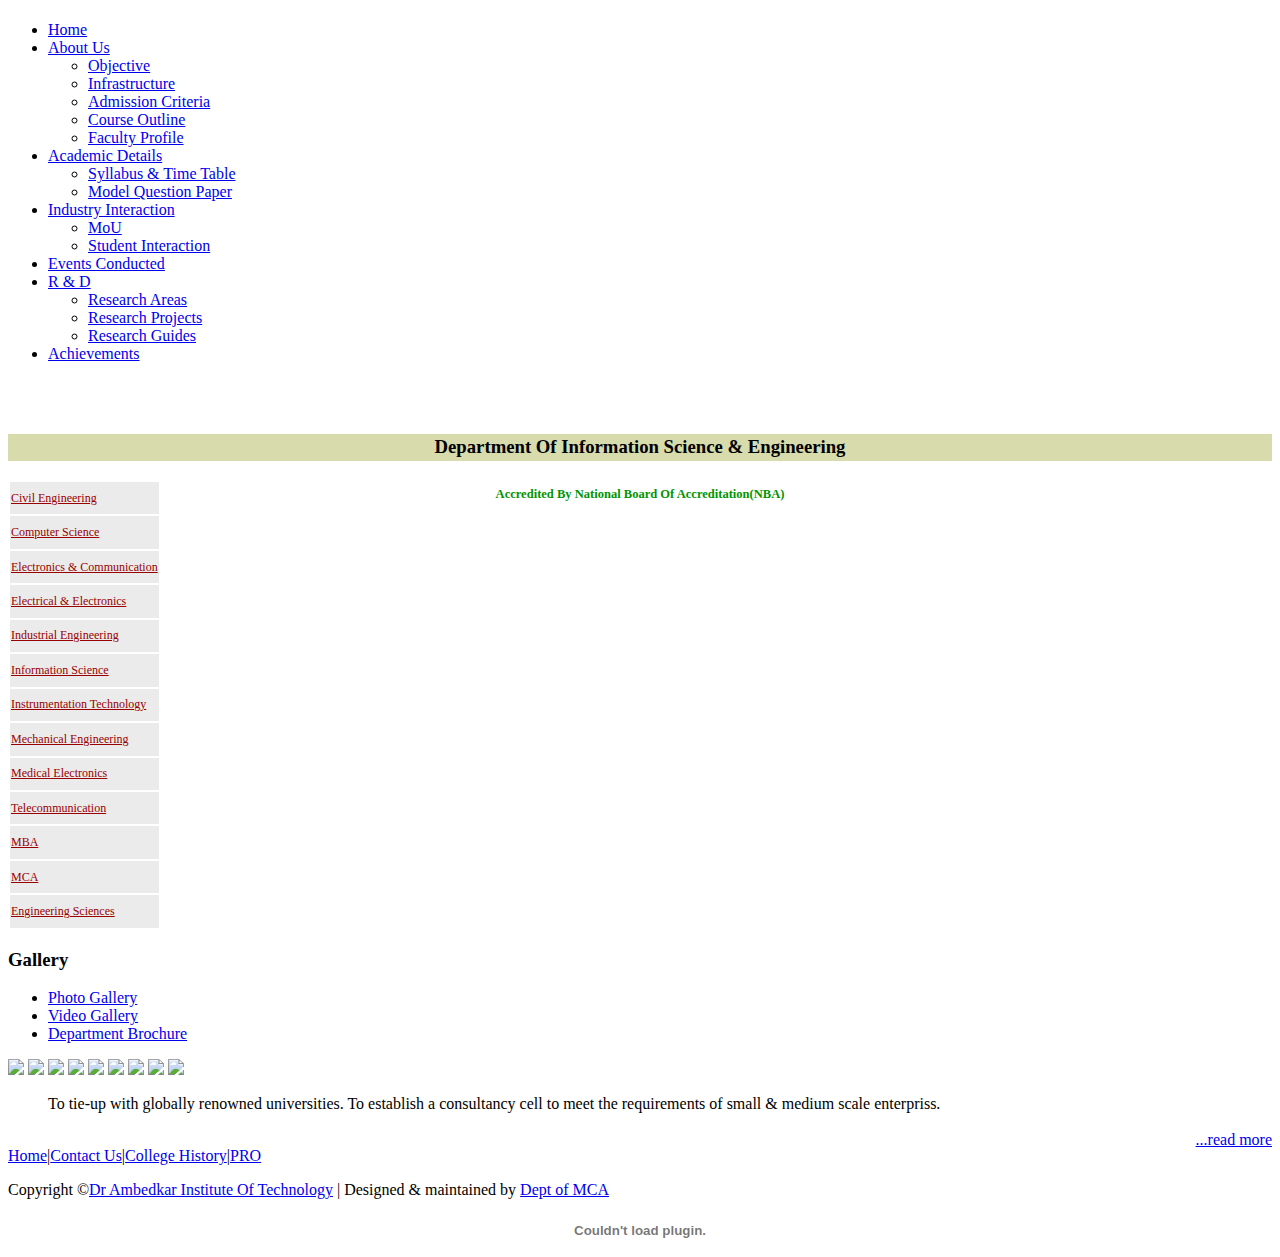
==== index.html @ 45b02b77 "Create index.html" ====
<!DOCTYPE HTML>
<html>
<head>
  <link rel="shortcut icon" href="../images/logocut.jpg" />
  <title>Information Science & Engineering</title>
  <meta name="description" content="website description" />
  <meta name="keywords" content="website keywords, website keywords" />
  <meta http-equiv="content-type" content="text/html; charset=UTF-8" />
  <link rel="stylesheet" type="text/css" href="../CSS/Tech Dept/style.css" />
  <!-- modernizr enables HTML5 elements and feature detects -->
 <script type="text/javascript" src="../js/Tech dept/modernizr-1.5.min.js"></script>
  <link href="../CSS/js-image-slider.css" rel="stylesheet" type="text/css" />
    <script src="../js/js-image-slider.js" type="text/javascript"></script>

</head>
<body>
  <div id="main">
   <!DOCTYPE html PUBLIC "-//W3C//DTD XHTML 1.0 Transitional//EN" "http://www.w3.org/TR/xhtml1/DTD/xhtml1-transitional.dtd">
<html xmlns="http://www.w3.org/1999/xhtml">
<head>
<meta http-equiv="Content-Type" content="text/html; charset=iso-8859-1" />
<title>DrAit/INFORMATION SCIENCE & ENGINEERING</title>
</head>
<body>
    <header>
      <header>
      <div id="logo">
        <div id="logo_text">
          <!-- class="logo_colour", allows you to change the colour of the text -->
           <center><h1><a href="#"><span class="logo_colour"></span></a></h1></center>
		</div>
		 	      </div>
	    <nav>
	    <div id="menu_container">
          <ul class="sf-menu" id="nav">
           <li><a href="../index.php">Home</a></li>
           <li><a href="#">About Us</a>
			<ul>
                    <li><a href="Objective.php">Objective</a></li>
					<!--li><a href="VisionMission.php">Vision & Mission</a></li-->
                    <li><a href="Infrastructure.php">Infrastructure</a></li>
                    <li><a href="AdmissionCriteria.php">Admission Criteria</a></li>
					<!--li><a href="CourseOutline.php">Course Outline</a></li-->
					
					<li><a href="javascript: w=window.open('COURSE OUTLINE of ISE.pdf');">Course Outline</a></li>
					<li><a href="FacultyProfile.php">Faculty Profile</a></li>
                  </ul>
			</li>
			<li><a href="#">Academic Details</a>
			<ul>
                    <li><a href="SyllabusTimeTable.php">Syllabus & Time Table</a></li>
                    <li><a href="ModelQuestionPaper.php">Model Question Paper</a></li>
                    
                  </ul>
			</li>
			<li><a href="#">Industry Interaction</a>
			<ul>
                    <li><a href="MOU.php">MoU</a></li>
                    <li><a href="StudentInteraction.php">Student Interaction</a></li>
					
            </ul></li>
			
			        <li><a href="EventsConducted.php">Events Conducted</a></li>
                    <!--li><a href="Placement.php">Placements</a></li-->
					
            <li><a href="#">R & D</a>
			 <ul>
                    <li><a href="ResearchAreas.php">Research Areas</a></li>
                    <li><a href="ResearchProjects.php">Research Projects</a></li>
                    <li><a href="ResearchGuides.php">Research Guides</a></li>
                  </ul>
			</li>
			
			 <li><a href="Ranks.php">Achievements</a></li>
            </ul>
        </div>
      </nav><br/>
	  <div id="myspace">
	  
	<marquee direction="left" align="texttop"  scrolldelay="40" scrollamount="2" loop="-1">
	 </font></marquee> </marquee><br />
	</div>
    </header> 
	  
    </header>
</body>
</html>
<!DOCTYPE html PUBLIC "-//W3C//DTD XHTML 1.0 Transitional//EN" "http://www.w3.org/TR/xhtml1/DTD/xhtml1-transitional.dtd">
<html xmlns="http://www.w3.org/1999/xhtml">
<head>
<script type="text/javascript"> 
function disableselect(e){  
return false  
}  

function reEnable(){  
return true  
}  

//if IE4+  
document.onselectstart=new Function ("return false")  
document.oncontextmenu=new Function ("return false")  
//if NS6  
if (window.sidebar){  
document.onmousedown=disableselect  
document.onclick=reEnable  
}
</script>

<meta http-equiv="Content-Type" content="text/html; charset=iso-8859-1" />
<title>Untitled Document</title>
</head>

<body>
</body>
</html>    <div id="site_content">
      <!DOCTYPE html PUBLIC "-//W3C//DTD XHTML 1.0 Transitional//EN" "http://www.w3.org/TR/xhtml1/DTD/xhtml1-transitional.dtd">
<html xmlns="http://www.w3.org/1999/xhtml">
<head>
<meta http-equiv="Content-Type" content="text/html; charset=iso-8859-1" />
<title>Untitled Document</title>
</head>

<body>
<h3 style="background-color:#D8DBAC;height:25px; padding-top:2px; "><center >Department Of Information Science & Engineering<h6 style="color:#009500;">Accredited By National Board Of Accreditation(NBA)</h6></center></h3>
<html>

<body>
<div class="quicklinks">
<table style="color:#000000; height:450px;">
<!--tr><th  align="center;" style="font-size:18px; background-color:#D8DBAC; color:#000000;"><center>Quick Links</center></th></tr-->

<tr><td style="font-size:12px; background-color:#EBEBEB; color:#FF0000; "><a href="../CIVIL/civilhome.php" style="color:#990000;">Civil  Engineering</a></td></tr>

<tr><td style="font-size:12px; background-color:#EBEBEB; color:#000000;"><a href="../CSE/csehome.php" style="color:#990000;">Computer Science</a></td></tr>

<tr><td style="font-size:12px; background-color:#EBEBEB; color:#000000;"  ><a href="../ECE/ecehome.php" style="color:#990000;">Electronics & Communication </a></td></tr>

<tr><td style="font-size:12px; background-color:#EBEBEB; color:#000000;" ><a href="../ELE/elehome.php" style="color:#990000;">Electrical & Electronics </a></td></tr>

<tr><td style="font-size:12px; background-color:#EBEBEB; color:#000000;" ><a href="../IEM/iemhome.php" style="color:#990000;">Industrial Engineering</a></td></tr>

<tr><td style="font-size:12px; background-color:#EBEBEB; color:#000000;" ><a href="../ISE/isehome.php" style="color:#990000;">Information Science </a></td></tr>

<tr><td style="font-size:12px; background-color:#EBEBEB; color:#000000;" ><a href="../Instrumentation_Technology/ithome.php" style="color:#990000;">Instrumentation Technology</a></td></tr>

<tr><td style="font-size:12px; background-color:#EBEBEB; color:#000000;" ><a href="../Mech/mechhome.php" style="color:#990000;">Mechanical Engineering</a></td></tr>

<tr><td style="font-size:12px; background-color:#EBEBEB; color:#000000;" ><a href="../Medical_Electronics/medhome.php" style="color:#990000;">Medical Electronics</a></td></tr>

<tr><td style="font-size:12px; background-color:#EBEBEB; color:#000000;" ><a href="../TCE/tcehome.php" style="color:#990000;">Telecommunication</a></td></tr>

<!--tr><td style="font-size:12px; background-color:#EBEBEB; color:#000000;" ><a href="../library/library.php" style="color:#990000;">Library </a></td></tr-->

<tr><td style="font-size:12px; background-color:#EBEBEB; color:#000000;" ><a href="../MBA/mbahome.php" style="color:#990000;">MBA </a></td></tr>

<tr><td style="font-size:12px; background-color:#EBEBEB; color:#000000;" ><a href="../MCA/mcahome.php" style="color:#990000;">MCA </a></td></tr>

<tr><td style="font-size:12px; background-color:#EBEBEB; color:#000000;"  ><a href="../OtherDepts.php" style="color:#990000;">Engineering Sciences </a></td></tr>


</table>
</div>
</body>
</html>
<div id="sidebar_container">
        
        <!--div class="sidebar">
          <h3>Upcoming Events</h3>
          Stay tuned for upcoming events or look into other events at <a href='../index.php'>home page </a>        </div-->
        <div class="sidebar">
          <h3>Gallery</h3>
          <ul>
            <li><a href="PhotoGallery.php">Photo Gallery</a></li>
                <li><a href="ISEvideo.php">Video Gallery</a></li>
			<li><a href="javascript: w=window.open('../ISE/Dr.AIT-ISE-Canada-Final 23.10.2013.pdf');">Department Brochure</a></li>
            </ul>
			</div>
</body>
</html>      </div>

      <div class="content">
        <div id="sliderFrame">
		      
        <div id="slider">
		<!--please Upload 800x400 size images. else Images will be repeated or clipped. All images Must be of same size ie. resolution. #slider in style.ises file.-->
                   <img src="images/ise (3).JPG" />
                   <img src="images/ise (4).JPG"  />
		   <img src="images/ise (5).JPG" />
		   <img src="images/ise (1).JPG" />
		   <img src="images/ise (2).JPG" />
		   <img src="images/ise (6).JPG" />
		   <img src="images/ise (7).JPG" />
		   <img src="images/ise (8).JPG" />
		   <img src="images/ise (9).JPG" />
        </div>
       </div>
	   <p align="justify"><ol style="text-align:justify;" class="contentbox">To tie-up with globally renowned universities. To establish a consultancy cell to meet the requirements of small & medium scale enterpriss.<br/><br/><a href="Objective.php" style="float:right;">...read more</a></ol></p>
    </div>
	<script type="text/javascript">
        //The following script is for the group 2 navigation buttons.
        function switchAutoAdvance() {
            imageSlider.switchAuto();
            switchPlayPauseClass();
        }
        function switchPlayPauseClass() {
            var auto = document.getElementById('auto');
            var isAutoPlay = imageSlider.getAuto();
            auto.className = isAutoPlay ? "group2-Pause" : "group2-Play";
            auto.title = isAutoPlay ? "Pause" : "Play";
        }
        switchPlayPauseClass();
    </script>
      </div>
    </div>
    <!DOCTYPE html PUBLIC "-//W3C//DTD XHTML 1.0 Transitional//EN" "http://www.w3.org/TR/xhtml1/DTD/xhtml1-transitional.dtd">
<html xmlns="http://www.w3.org/1999/xhtml">
<head>
<meta http-equiv="Content-Type" content="text/html; charset=iso-8859-1" />
<title>Untitled Document</title>
</head>

<body>

<!--div id="scroll">
      <a title="Scroll to the top" class="top" href="#"><img src="../images/top.png" alt="top" title="to top" />To Top</a>
    </div>
 </div-->
 
    <div id="footer">
     <p class="link"><a href="../ISE/isehome.php">Home</a>|<a href="../ContactUs.php">Contact Us</a>|<a href="../Introduction.php">College History</a>|<a href="../PRO.php">PRO</a><!--a href="javascript: w=window.open('../Mandatory disclosure/newsletterNov9.pdf');">News Letter</a--></p>
  <p class="copyright">Copyright &copy;<a href="#">Dr Ambedkar Institute Of Technology</a> | Designed & maintained by <a href="#" target="_parent">Dept of MCA</a></p>
  </div>
 
  <!-- javascript at the bottom for fast page loading -->
   <script type="text/javascript" src="../js/Tech dept/jquery.js"></script>
  <script type="text/javascript" src="../js/Tech dept/jquery.easing-sooper.js"></script>
  <script type="text/javascript" src="../js/Tech dept/jquery.sooperfish.js"></script>
  <script type="text/javascript">

    $(document).ready(function() {
      $('ul.sf-menu').sooperfish();
      $('.top').click(function() {$('html, body').animate({scrollTop:0}, 'fast'); return false;});
    });
  </script><center>
<object classid='clsid:D27CDB6E-AE6D-11cf-96B8-444553540000' codebase='http://download.macromedia.com/pub/shockwave/cabs/flash/swflash.cab#version=4,0,2,0' width='159' height='30'>
<param name=movie value='http://www.freebloghitcounter.com/flash/counter/wmcounter_en_1.swf?_id1=2&_id2=Arial&_id3=17&ancho=12&alto=10&_id6=1&_id7=0&_id8=16776959&_id9=0&_id10=0&_id12=0&_id13=0&_id17=91472' />
<param name=quality value=high /><param name=wmode value=transparent />
<param name=scale value=noscale />
<embed src='http://www.freebloghitcounter.com/flash/counter/wmcounter_en_1.swf?_id1=2&_id2=Arial&_id3=17&ancho=12&alto=10&_id6=1&_id7=0&_id8=16776959&_id9=0&_id10=0&_id12=0&_id13=0&_id17=91472' quality=high wmode=transparent scale=noscale pluginspage='http://www.macromedia.com/shockwave/download/index.cgi?P1_Prod_Version=ShockwaveFlash' type='application/x-shockwave-flash' width='159' height='30' /></embed></object>
</center></body>
</html>
</body>
</html>
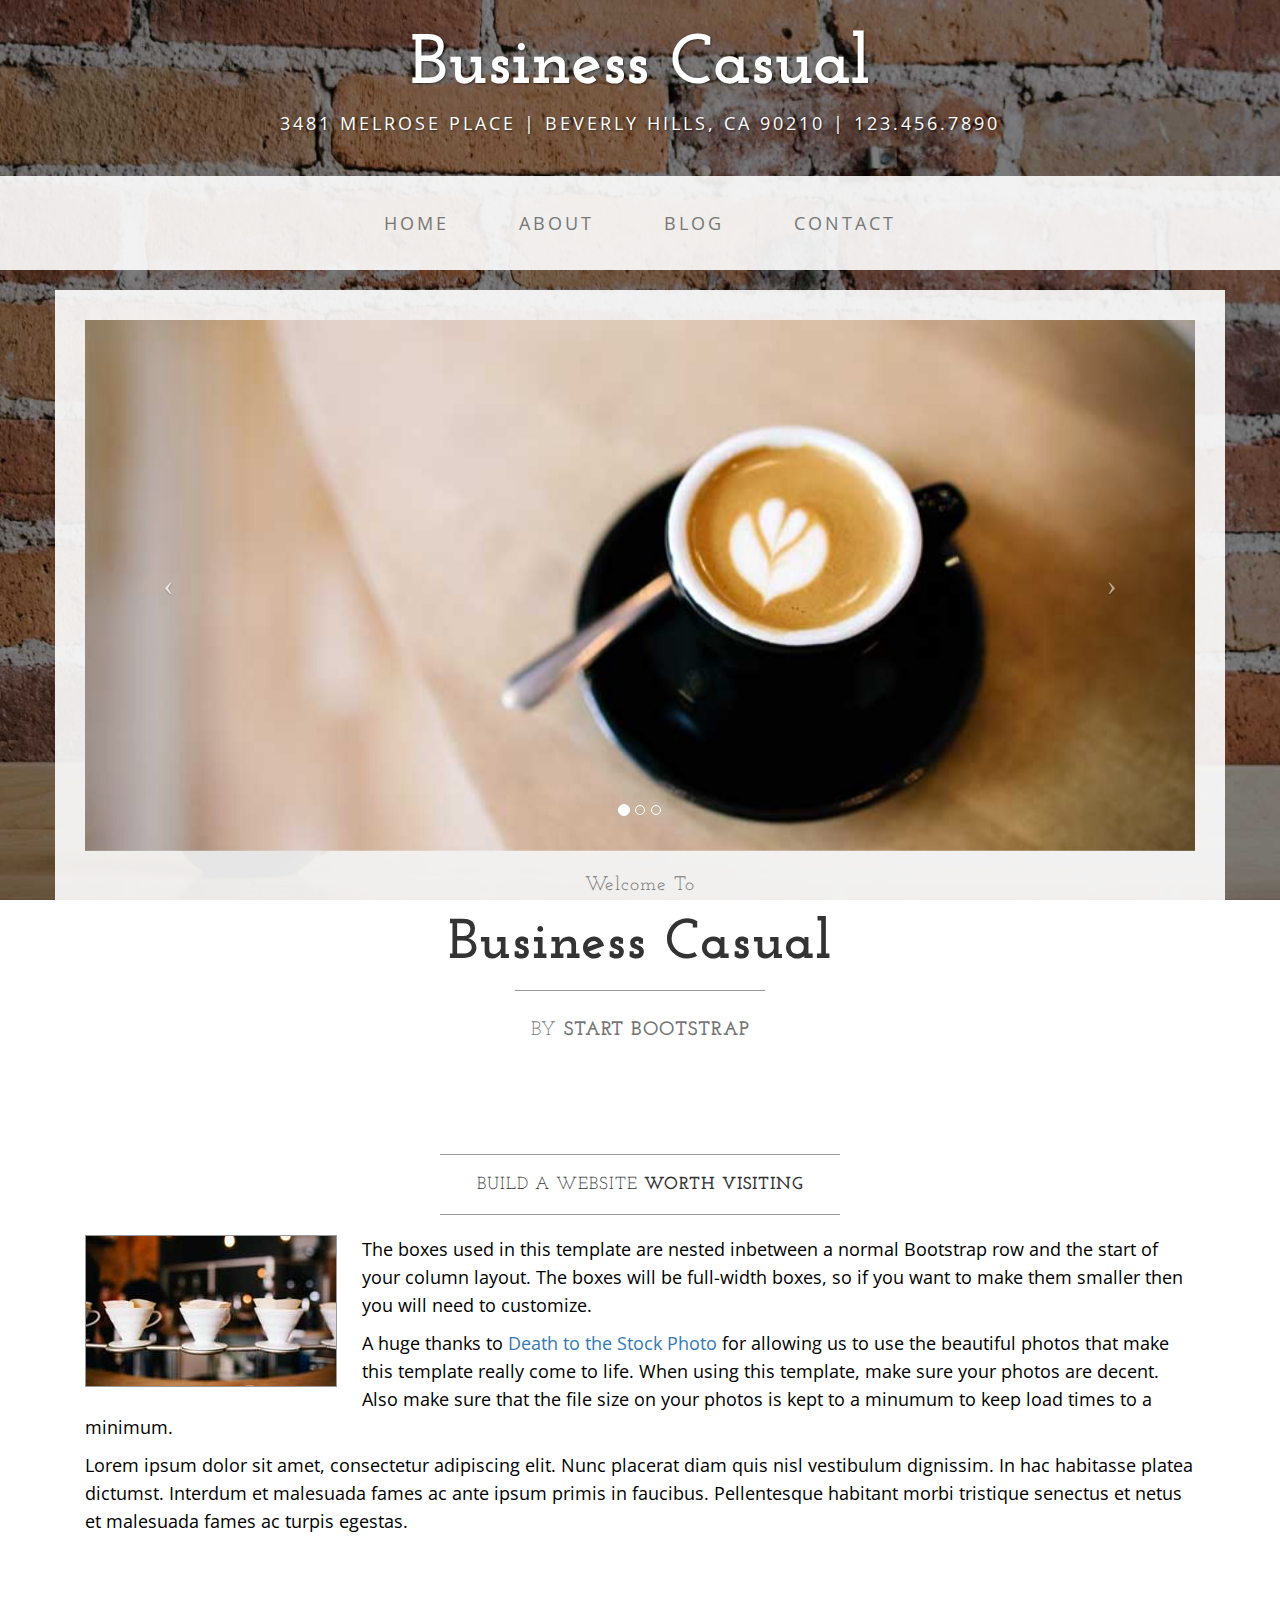
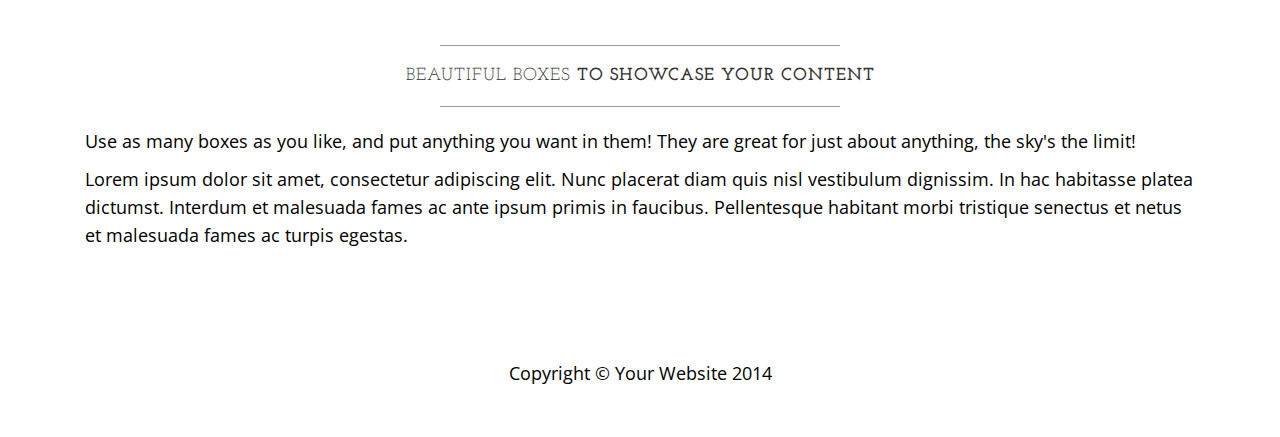
==== commit b5b24032: "Init commit" ====
--- a/index.html
+++ b/index.html
@@ -1,255 +1,181 @@
+<!DOCTYPE html>
+<html lang="en">
 
-<!DOCTYPE HTML>
-<html>
 <head>
-  <link rel="shortcut icon" href="../images/logocut.jpg" />
-  <title>Information Science & Engineering</title>
-  <meta name="description" content="website description" />
-  <meta name="keywords" content="website keywords, website keywords" />
-  <meta http-equiv="content-type" content="text/html; charset=UTF-8" />
-  <link rel="stylesheet" type="text/css" href="../CSS/Tech Dept/style.css" />
-  <!-- modernizr enables HTML5 elements and feature detects -->
- <script type="text/javascript" src="../js/Tech dept/modernizr-1.5.min.js"></script>
-  <link href="../CSS/js-image-slider.css" rel="stylesheet" type="text/css" />
-    <script src="../js/js-image-slider.js" type="text/javascript"></script>
 
-</head>
-<body>
-  <div id="main">
-   <!DOCTYPE html PUBLIC "-//W3C//DTD XHTML 1.0 Transitional//EN" "http://www.w3.org/TR/xhtml1/DTD/xhtml1-transitional.dtd">
-<html xmlns="http://www.w3.org/1999/xhtml">
-<head>
-<meta http-equiv="Content-Type" content="text/html; charset=iso-8859-1" />
-<title>DrAit/INFORMATION SCIENCE & ENGINEERING</title>
-</head>
-<body>
-    <header>
-      <header>
-      <div id="logo">
-        <div id="logo_text">
-          <!-- class="logo_colour", allows you to change the colour of the text -->
-           <center><h1><a href="#"><span class="logo_colour"></span></a></h1></center>
-		</div>
-		 	      </div>
-	    <nav>
-	    <div id="menu_container">
-          <ul class="sf-menu" id="nav">
-           <li><a href="../index.php">Home</a></li>
-           <li><a href="#">About Us</a>
-			<ul>
-                    <li><a href="Objective.php">Objective</a></li>
-					<!--li><a href="VisionMission.php">Vision & Mission</a></li-->
-                    <li><a href="Infrastructure.php">Infrastructure</a></li>
-                    <li><a href="AdmissionCriteria.php">Admission Criteria</a></li>
-					<!--li><a href="CourseOutline.php">Course Outline</a></li-->
-					
-					<li><a href="javascript: w=window.open('COURSE OUTLINE of ISE.pdf');">Course Outline</a></li>
-					<li><a href="FacultyProfile.php">Faculty Profile</a></li>
-                  </ul>
-			</li>
-			<li><a href="#">Academic Details</a>
-			<ul>
-                    <li><a href="SyllabusTimeTable.php">Syllabus & Time Table</a></li>
-                    <li><a href="ModelQuestionPaper.php">Model Question Paper</a></li>
-                    
-                  </ul>
-			</li>
-			<li><a href="#">Industry Interaction</a>
-			<ul>
-                    <li><a href="MOU.php">MoU</a></li>
-                    <li><a href="StudentInteraction.php">Student Interaction</a></li>
-					
-            </ul></li>
-			
-			        <li><a href="EventsConducted.php">Events Conducted</a></li>
-                    <!--li><a href="Placement.php">Placements</a></li-->
-					
-            <li><a href="#">R & D</a>
-			 <ul>
-                    <li><a href="ResearchAreas.php">Research Areas</a></li>
-                    <li><a href="ResearchProjects.php">Research Projects</a></li>
-                    <li><a href="ResearchGuides.php">Research Guides</a></li>
-                  </ul>
-			</li>
-			
-			 <li><a href="Ranks.php">Achievements</a></li>
-            </ul>
-        </div>
-      </nav><br/>
-	  <div id="myspace">
-	  
-	<marquee direction="left" align="texttop"  scrolldelay="40" scrollamount="2" loop="-1">
-	 </font></marquee> </marquee><br />
-	</div>
-    </header> 
-	  
-    </header>
-</body>
-</html>
-<!DOCTYPE html PUBLIC "-//W3C//DTD XHTML 1.0 Transitional//EN" "http://www.w3.org/TR/xhtml1/DTD/xhtml1-transitional.dtd">
-<html xmlns="http://www.w3.org/1999/xhtml">
-<head>
-<script type="text/javascript"> 
-function disableselect(e){  
-return false  
-}  
+    <meta charset="utf-8">
+    <meta http-equiv="X-UA-Compatible" content="IE=edge">
+    <meta name="viewport" content="width=device-width, initial-scale=1">
+    <meta name="description" content="">
+    <meta name="author" content="">
 
-function reEnable(){  
-return true  
-}  
+    <title>Business Casual - Start Bootstrap Theme</title>
 
-//if IE4+  
-document.onselectstart=new Function ("return false")  
-document.oncontextmenu=new Function ("return false")  
-//if NS6  
-if (window.sidebar){  
-document.onmousedown=disableselect  
-document.onclick=reEnable  
-}
-</script>
+    <!-- Bootstrap Core CSS -->
+    <link href="css/bootstrap.min.css" rel="stylesheet">
 
-<meta http-equiv="Content-Type" content="text/html; charset=iso-8859-1" />
-<title>Untitled Document</title>
-</head>
+    <!-- Custom CSS -->
+    <link href="css/business-casual.css" rel="stylesheet">
 
-<body>
-</body>
-</html>    <div id="site_content">
-      <!DOCTYPE html PUBLIC "-//W3C//DTD XHTML 1.0 Transitional//EN" "http://www.w3.org/TR/xhtml1/DTD/xhtml1-transitional.dtd">
-<html xmlns="http://www.w3.org/1999/xhtml">
-<head>
-<meta http-equiv="Content-Type" content="text/html; charset=iso-8859-1" />
-<title>Untitled Document</title>
-</head>
+    <!-- Fonts -->
+    <link href="http://fonts.googleapis.com/css?family=Open+Sans:300italic,400italic,600italic,700italic,800italic,400,300,600,700,800" rel="stylesheet" type="text/css">
+    <link href="http://fonts.googleapis.com/css?family=Josefin+Slab:100,300,400,600,700,100italic,300italic,400italic,600italic,700italic" rel="stylesheet" type="text/css">
 
-<body>
-<h3 style="background-color:#D8DBAC;height:25px; padding-top:2px; "><center >Department Of Information Science & Engineering<h6 style="color:#009500;">Accredited By National Board Of Accreditation(NBA)</h6></center></h3>
-<html>
+    <!-- HTML5 Shim and Respond.js IE8 support of HTML5 elements and media queries -->
+    <!-- WARNING: Respond.js doesn't work if you view the page via file:// -->
+    <!--[if lt IE 9]>
+        <script src="https://oss.maxcdn.com/libs/html5shiv/3.7.0/html5shiv.js"></script>
+        <script src="https://oss.maxcdn.com/libs/respond.js/1.4.2/respond.min.js"></script>
+    <![endif]-->
 
-<body>
-<div class="quicklinks">
-<table style="color:#000000; height:450px;">
-<!--tr><th  align="center;" style="font-size:18px; background-color:#D8DBAC; color:#000000;"><center>Quick Links</center></th></tr-->
-
-<tr><td style="font-size:12px; background-color:#EBEBEB; color:#FF0000; "><a href="../CIVIL/civilhome.php" style="color:#990000;">Civil  Engineering</a></td></tr>
-
-<tr><td style="font-size:12px; background-color:#EBEBEB; color:#000000;"><a href="../CSE/csehome.php" style="color:#990000;">Computer Science</a></td></tr>
-
-<tr><td style="font-size:12px; background-color:#EBEBEB; color:#000000;"  ><a href="../ECE/ecehome.php" style="color:#990000;">Electronics & Communication </a></td></tr>
-
-<tr><td style="font-size:12px; background-color:#EBEBEB; color:#000000;" ><a href="../ELE/elehome.php" style="color:#990000;">Electrical & Electronics </a></td></tr>
-
-<tr><td style="font-size:12px; background-color:#EBEBEB; color:#000000;" ><a href="../IEM/iemhome.php" style="color:#990000;">Industrial Engineering</a></td></tr>
-
-<tr><td style="font-size:12px; background-color:#EBEBEB; color:#000000;" ><a href="../ISE/isehome.php" style="color:#990000;">Information Science </a></td></tr>
-
-<tr><td style="font-size:12px; background-color:#EBEBEB; color:#000000;" ><a href="../Instrumentation_Technology/ithome.php" style="color:#990000;">Instrumentation Technology</a></td></tr>
-
-<tr><td style="font-size:12px; background-color:#EBEBEB; color:#000000;" ><a href="../Mech/mechhome.php" style="color:#990000;">Mechanical Engineering</a></td></tr>
-
-<tr><td style="font-size:12px; background-color:#EBEBEB; color:#000000;" ><a href="../Medical_Electronics/medhome.php" style="color:#990000;">Medical Electronics</a></td></tr>
-
-<tr><td style="font-size:12px; background-color:#EBEBEB; color:#000000;" ><a href="../TCE/tcehome.php" style="color:#990000;">Telecommunication</a></td></tr>
-
-<!--tr><td style="font-size:12px; background-color:#EBEBEB; color:#000000;" ><a href="../library/library.php" style="color:#990000;">Library </a></td></tr-->
-
-<tr><td style="font-size:12px; background-color:#EBEBEB; color:#000000;" ><a href="../MBA/mbahome.php" style="color:#990000;">MBA </a></td></tr>
-
-<tr><td style="font-size:12px; background-color:#EBEBEB; color:#000000;" ><a href="../MCA/mcahome.php" style="color:#990000;">MCA </a></td></tr>
-
-<tr><td style="font-size:12px; background-color:#EBEBEB; color:#000000;"  ><a href="../OtherDepts.php" style="color:#990000;">Engineering Sciences </a></td></tr>
-
-
-</table>
-</div>
-</body>
-</html>
-<div id="sidebar_container">
-        
-        <!--div class="sidebar">
-          <h3>Upcoming Events</h3>
-          Stay tuned for upcoming events or look into other events at <a href='../index.php'>home page </a>        </div-->
-        <div class="sidebar">
-          <h3>Gallery</h3>
-          <ul>
-            <li><a href="PhotoGallery.php">Photo Gallery</a></li>
-                <li><a href="ISEvideo.php">Video Gallery</a></li>
-			<li><a href="javascript: w=window.open('../ISE/Dr.AIT-ISE-Canada-Final 23.10.2013.pdf');">Department Brochure</a></li>
-            </ul>
-			</div>
-</body>
-</html>      </div>
-
-      <div class="content">
-        <div id="sliderFrame">
-		      
-        <div id="slider">
-		<!--please Upload 800x400 size images. else Images will be repeated or clipped. All images Must be of same size ie. resolution. #slider in style.ises file.-->
-                   <img src="images/ise (3).JPG" />
-                   <img src="images/ise (4).JPG"  />
-		   <img src="images/ise (5).JPG" />
-		   <img src="images/ise (1).JPG" />
-		   <img src="images/ise (2).JPG" />
-		   <img src="images/ise (6).JPG" />
-		   <img src="images/ise (7).JPG" />
-		   <img src="images/ise (8).JPG" />
-		   <img src="images/ise (9).JPG" />
-        </div>
-       </div>
-	   <p align="justify"><ol style="text-align:justify;" class="contentbox">To tie-up with globally renowned universities. To establish a consultancy cell to meet the requirements of small & medium scale enterpriss.<br/><br/><a href="Objective.php" style="float:right;">...read more</a></ol></p>
-    </div>
-	<script type="text/javascript">
-        //The following script is for the group 2 navigation buttons.
-        function switchAutoAdvance() {
-            imageSlider.switchAuto();
-            switchPlayPauseClass();
-        }
-        function switchPlayPauseClass() {
-            var auto = document.getElementById('auto');
-            var isAutoPlay = imageSlider.getAuto();
-            auto.className = isAutoPlay ? "group2-Pause" : "group2-Play";
-            auto.title = isAutoPlay ? "Pause" : "Play";
-        }
-        switchPlayPauseClass();
-    </script>
-      </div>
-    </div>
-    <!DOCTYPE html PUBLIC "-//W3C//DTD XHTML 1.0 Transitional//EN" "http://www.w3.org/TR/xhtml1/DTD/xhtml1-transitional.dtd">
-<html xmlns="http://www.w3.org/1999/xhtml">
-<head>
-<meta http-equiv="Content-Type" content="text/html; charset=iso-8859-1" />
-<title>Untitled Document</title>
 </head>
 
 <body>
 
-<!--div id="scroll">
-      <a title="Scroll to the top" class="top" href="#"><img src="../images/top.png" alt="top" title="to top" />To Top</a>
+    <div class="brand">Business Casual</div>
+    <div class="address-bar">3481 Melrose Place | Beverly Hills, CA 90210 | 123.456.7890</div>
+
+    <!-- Navigation -->
+    <nav class="navbar navbar-default" role="navigation">
+        <div class="container">
+            <!-- Brand and toggle get grouped for better mobile display -->
+            <div class="navbar-header">
+                <button type="button" class="navbar-toggle" data-toggle="collapse" data-target="#bs-example-navbar-collapse-1">
+                    <span class="sr-only">Toggle navigation</span>
+                    <span class="icon-bar"></span>
+                    <span class="icon-bar"></span>
+                    <span class="icon-bar"></span>
+                </button>
+                <!-- navbar-brand is hidden on larger screens, but visible when the menu is collapsed -->
+                <a class="navbar-brand" href="index.html">Business Casual</a>
+            </div>
+            <!-- Collect the nav links, forms, and other content for toggling -->
+            <div class="collapse navbar-collapse" id="bs-example-navbar-collapse-1">
+                <ul class="nav navbar-nav">
+                    <li>
+                        <a href="index.html">Home</a>
+                    </li>
+                    <li>
+                        <a href="about.html">About</a>
+                    </li>
+                    <li>
+                        <a href="blog.html">Blog</a>
+                    </li>
+                    <li>
+                        <a href="contact.html">Contact</a>
+                    </li>
+                </ul>
+            </div>
+            <!-- /.navbar-collapse -->
+        </div>
+        <!-- /.container -->
+    </nav>
+
+    <div class="container">
+
+        <div class="row">
+            <div class="box">
+                <div class="col-lg-12 text-center">
+                    <div id="carousel-example-generic" class="carousel slide">
+                        <!-- Indicators -->
+                        <ol class="carousel-indicators hidden-xs">
+                            <li data-target="#carousel-example-generic" data-slide-to="0" class="active"></li>
+                            <li data-target="#carousel-example-generic" data-slide-to="1"></li>
+                            <li data-target="#carousel-example-generic" data-slide-to="2"></li>
+                        </ol>
+
+                        <!-- Wrapper for slides -->
+                        <div class="carousel-inner">
+                            <div class="item active">
+                                <img class="img-responsive img-full" src="img/slide-1.jpg" alt="">
+                            </div>
+                            <div class="item">
+                                <img class="img-responsive img-full" src="img/slide-2.jpg" alt="">
+                            </div>
+                            <div class="item">
+                                <img class="img-responsive img-full" src="img/slide-3.jpg" alt="">
+                            </div>
+                        </div>
+
+                        <!-- Controls -->
+                        <a class="left carousel-control" href="#carousel-example-generic" data-slide="prev">
+                            <span class="icon-prev"></span>
+                        </a>
+                        <a class="right carousel-control" href="#carousel-example-generic" data-slide="next">
+                            <span class="icon-next"></span>
+                        </a>
+                    </div>
+                    <h2 class="brand-before">
+                        <small>Welcome to</small>
+                    </h2>
+                    <h1 class="brand-name">Business Casual</h1>
+                    <hr class="tagline-divider">
+                    <h2>
+                        <small>By
+                            <strong>Start Bootstrap</strong>
+                        </small>
+                    </h2>
+                </div>
+            </div>
+        </div>
+
+        <div class="row">
+            <div class="box">
+                <div class="col-lg-12">
+                    <hr>
+                    <h2 class="intro-text text-center">Build a website
+                        <strong>worth visiting</strong>
+                    </h2>
+                    <hr>
+                    <img class="img-responsive img-border img-left" src="img/intro-pic.jpg" alt="">
+                    <hr class="visible-xs">
+                    <p>The boxes used in this template are nested inbetween a normal Bootstrap row and the start of your column layout. The boxes will be full-width boxes, so if you want to make them smaller then you will need to customize.</p>
+                    <p>A huge thanks to <a href="http://join.deathtothestockphoto.com/" target="_blank">Death to the Stock Photo</a> for allowing us to use the beautiful photos that make this template really come to life. When using this template, make sure your photos are decent. Also make sure that the file size on your photos is kept to a minumum to keep load times to a minimum.</p>
+                    <p>Lorem ipsum dolor sit amet, consectetur adipiscing elit. Nunc placerat diam quis nisl vestibulum dignissim. In hac habitasse platea dictumst. Interdum et malesuada fames ac ante ipsum primis in faucibus. Pellentesque habitant morbi tristique senectus et netus et malesuada fames ac turpis egestas.</p>
+                </div>
+            </div>
+        </div>
+
+        <div class="row">
+            <div class="box">
+                <div class="col-lg-12">
+                    <hr>
+                    <h2 class="intro-text text-center">Beautiful boxes
+                        <strong>to showcase your content</strong>
+                    </h2>
+                    <hr>
+                    <p>Use as many boxes as you like, and put anything you want in them! They are great for just about anything, the sky's the limit!</p>
+                    <p>Lorem ipsum dolor sit amet, consectetur adipiscing elit. Nunc placerat diam quis nisl vestibulum dignissim. In hac habitasse platea dictumst. Interdum et malesuada fames ac ante ipsum primis in faucibus. Pellentesque habitant morbi tristique senectus et netus et malesuada fames ac turpis egestas.</p>
+                </div>
+            </div>
+        </div>
+
     </div>
- </div-->
- 
-    <div id="footer">
-     <p class="link"><a href="../ISE/isehome.php">Home</a>|<a href="../ContactUs.php">Contact Us</a>|<a href="../Introduction.php">College History</a>|<a href="../PRO.php">PRO</a><!--a href="javascript: w=window.open('../Mandatory disclosure/newsletterNov9.pdf');">News Letter</a--></p>
-  <p class="copyright">Copyright &copy;<a href="#">Dr Ambedkar Institute Of Technology</a> | Designed & maintained by <a href="#" target="_parent">Dept of MCA</a></p>
-  </div>
- 
-  <!-- javascript at the bottom for fast page loading -->
-   <script type="text/javascript" src="../js/Tech dept/jquery.js"></script>
-  <script type="text/javascript" src="../js/Tech dept/jquery.easing-sooper.js"></script>
-  <script type="text/javascript" src="../js/Tech dept/jquery.sooperfish.js"></script>
-  <script type="text/javascript">
+    <!-- /.container -->
 
-    $(document).ready(function() {
-      $('ul.sf-menu').sooperfish();
-      $('.top').click(function() {$('html, body').animate({scrollTop:0}, 'fast'); return false;});
-    });
-  </script><center>
-<object classid='clsid:D27CDB6E-AE6D-11cf-96B8-444553540000' codebase='http://download.macromedia.com/pub/shockwave/cabs/flash/swflash.cab#version=4,0,2,0' width='159' height='30'>
-<param name=movie value='http://www.freebloghitcounter.com/flash/counter/wmcounter_en_1.swf?_id1=2&_id2=Arial&_id3=17&ancho=12&alto=10&_id6=1&_id7=0&_id8=16776959&_id9=0&_id10=0&_id12=0&_id13=0&_id17=91472' />
-<param name=quality value=high /><param name=wmode value=transparent />
-<param name=scale value=noscale />
-<embed src='http://www.freebloghitcounter.com/flash/counter/wmcounter_en_1.swf?_id1=2&_id2=Arial&_id3=17&ancho=12&alto=10&_id6=1&_id7=0&_id8=16776959&_id9=0&_id10=0&_id12=0&_id13=0&_id17=91472' quality=high wmode=transparent scale=noscale pluginspage='http://www.macromedia.com/shockwave/download/index.cgi?P1_Prod_Version=ShockwaveFlash' type='application/x-shockwave-flash' width='159' height='30' /></embed></object>
-</center></body>
+    <footer>
+        <div class="container">
+            <div class="row">
+                <div class="col-lg-12 text-center">
+                    <p>Copyright &copy; Your Website 2014</p>
+                </div>
+            </div>
+        </div>
+    </footer>
+
+    <!-- jQuery -->
+    <script src="js/jquery.js"></script>
+
+    <!-- Bootstrap Core JavaScript -->
+    <script src="js/bootstrap.min.js"></script>
+
+    <!-- Script to Activate the Carousel -->
+    <script>
+    $('.carousel').carousel({
+        interval: 5000 //changes the speed
+    })
+    </script>
+
+</body>
+
 </html>
-</body>
-</html>
--- a/css/business-casual.css
+++ b/css/business-casual.css
@@ -0,0 +1,192 @@
+/*!
+ * Start Bootstrap - Business Casual Bootstrap Theme (http://startbootstrap.com)
+ * Code licensed under the Apache License v2.0.
+ * For details, see http://www.apache.org/licenses/LICENSE-2.0.
+ */
+
+body {
+    font-family: "Open Sans","Helvetica Neue",Helvetica,Arial,sans-serif;
+    background: url('../img/bg.jpg') no-repeat center center fixed;
+    -webkit-background-size: cover;
+    -moz-background-size: cover;
+    background-size: cover;
+    -o-background-size: cover;
+}
+
+h1,
+h2,
+h3,
+h4,
+h5,
+h6 {
+    text-transform: uppercase;
+    font-family: "Josefin Slab","Helvetica Neue",Helvetica,Arial,sans-serif;
+    font-weight: 700;
+    letter-spacing: 1px;
+}
+
+p {
+    font-size: 1.25em;
+    line-height: 1.6;
+    color: #000;
+}
+
+hr {
+    max-width: 400px;
+    border-color: #999999;
+}
+
+.brand,
+.address-bar {
+    display: none;
+}
+
+.navbar-brand {
+    text-transform: uppercase;
+    font-weight: 900;
+    letter-spacing: 2px;
+}
+
+.navbar-nav {
+    text-transform: uppercase;
+    font-weight: 400;
+    letter-spacing: 3px;
+}
+
+.img-full {
+    min-width: 100%;
+}
+
+.brand-before,
+.brand-name {
+    text-transform: capitalize;
+}
+
+.brand-before {
+    margin: 15px 0;
+}
+
+.brand-name {
+    margin: 0;
+    font-size: 4em;
+}
+
+.tagline-divider {
+    margin: 15px auto 3px;
+    max-width: 250px;
+    border-color: #999999;
+}
+
+.box {
+    margin-bottom: 20px;
+    padding: 30px 15px;
+    background: #fff;
+    background: rgba(255,255,255,0.9);
+}
+
+.intro-text {
+    text-transform: uppercase;
+    font-size: 1.25em;
+    font-weight: 400;
+    letter-spacing: 1px;
+}
+
+.img-border {
+    float: none;
+    margin: 0 auto 0;
+    border: #999999 solid 1px;
+}
+
+.img-left {
+    float: none;
+    margin: 0 auto 0;
+}
+
+footer {
+    background: #fff;
+    background: rgba(255,255,255,0.9);
+}
+
+footer p {
+    margin: 0;
+    padding: 50px 0;
+}
+
+@media screen and (min-width:768px) {
+    .brand {
+        display: inherit;
+        margin: 0;
+        padding: 30px 0 10px;
+        text-align: center;
+        text-shadow: 1px 1px 2px rgba(0,0,0,0.5);
+        font-family: "Josefin Slab","Helvetica Neue",Helvetica,Arial,sans-serif;
+        font-size: 5em;
+        font-weight: 700;
+        line-height: normal;
+        color: #fff;
+    }
+
+    .top-divider {
+        margin-top: 0;
+    }
+
+    .img-left {
+        float: left;
+        margin-right: 25px;
+    }
+
+    .address-bar {
+        display: inherit;
+        margin: 0;
+        padding: 0 0 40px;
+        text-align: center;
+        text-shadow: 1px 1px 2px rgba(0,0,0,0.5);
+        text-transform: uppercase;
+        font-size: 1.25em;
+        font-weight: 400;
+        letter-spacing: 3px;
+        color: #fff;
+    }
+
+    .navbar {
+        border-radius: 0;
+    }
+
+    .navbar-header {
+        display: none;
+    }
+
+    .navbar {
+        min-height: 0;
+    }
+
+    .navbar-default {
+        border: none;
+        background: #fff;
+        background: rgba(255,255,255,0.9);
+    }
+
+    .nav>li>a {
+        padding: 35px;
+    }
+
+    .navbar-nav>li>a {
+        line-height: normal;
+    }
+
+    .navbar-nav {
+        display: table;
+        float: none;
+        margin: 0 auto;
+        table-layout: fixed;
+        font-size: 1.25em;
+    }
+}
+
+@media screen and (min-width:1200px) {
+    .box:after {
+        content: '';
+        display: table;
+        clear: both;
+    }
+}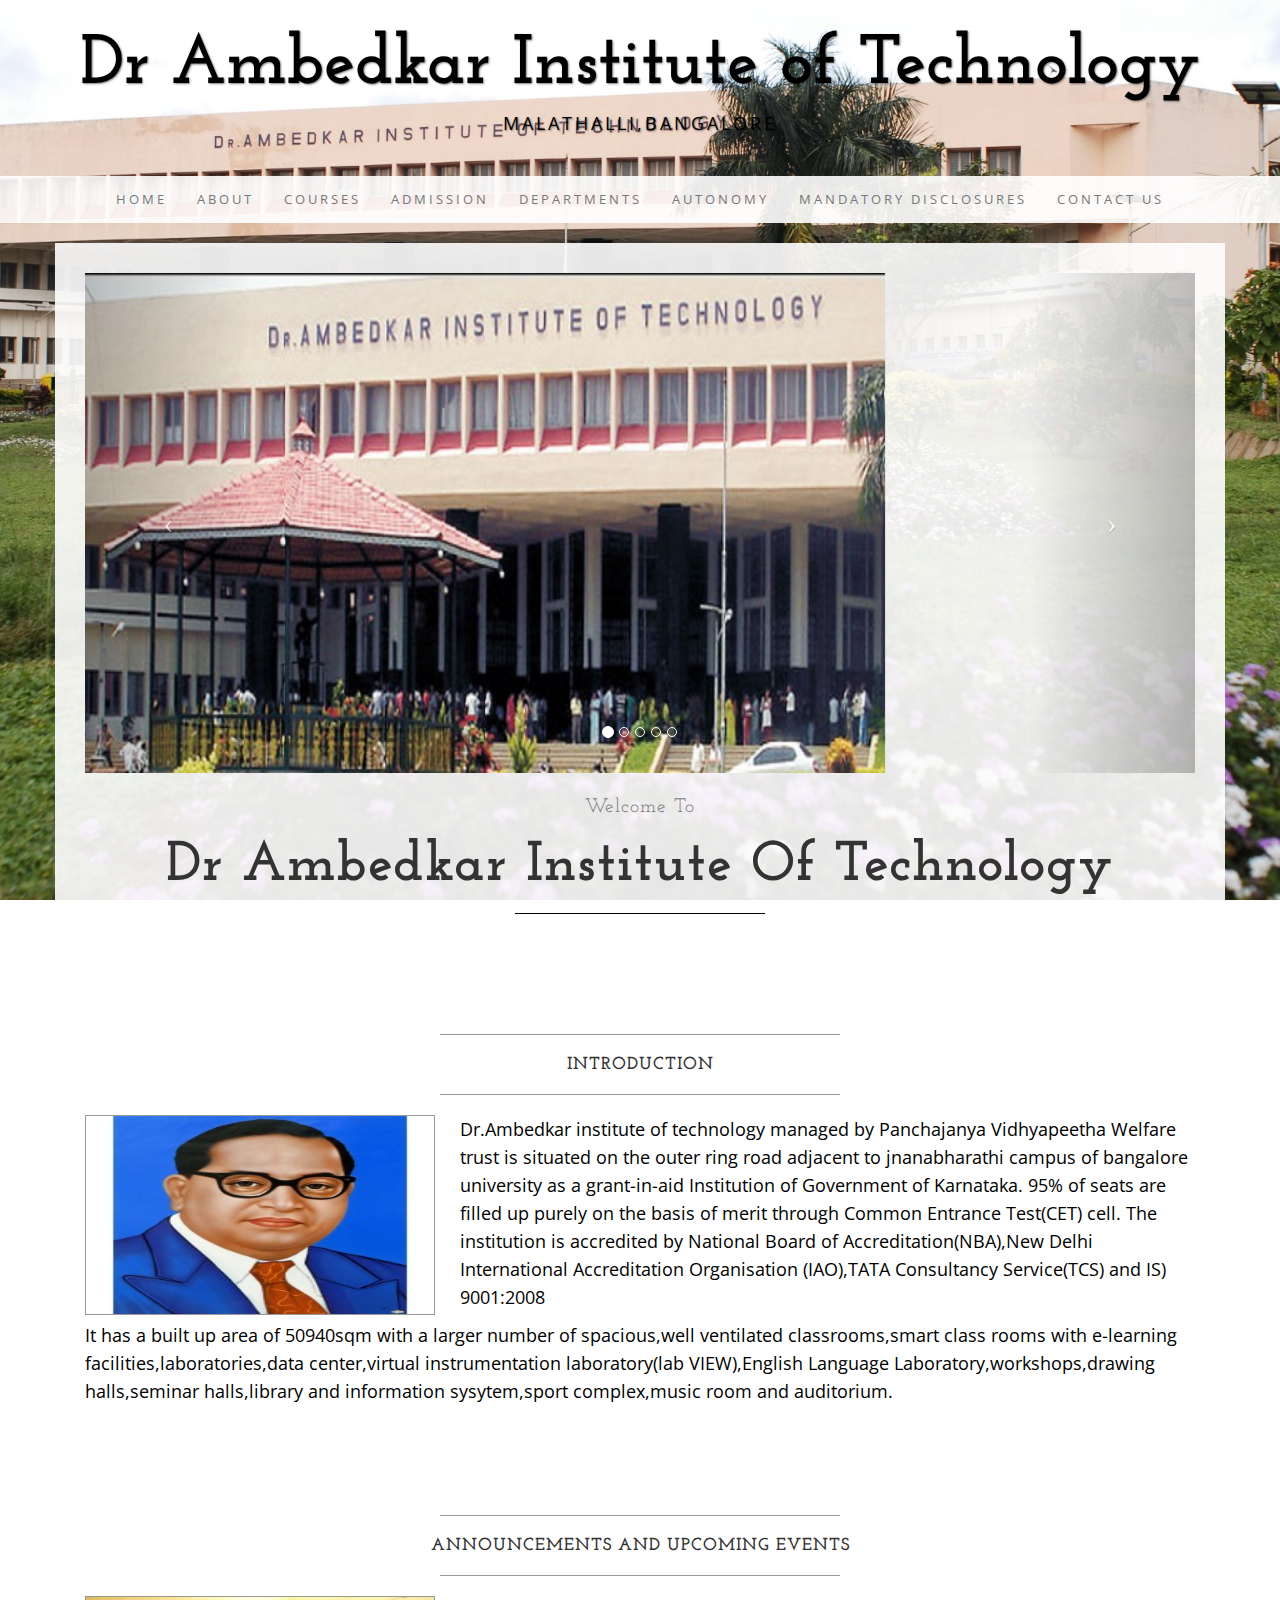
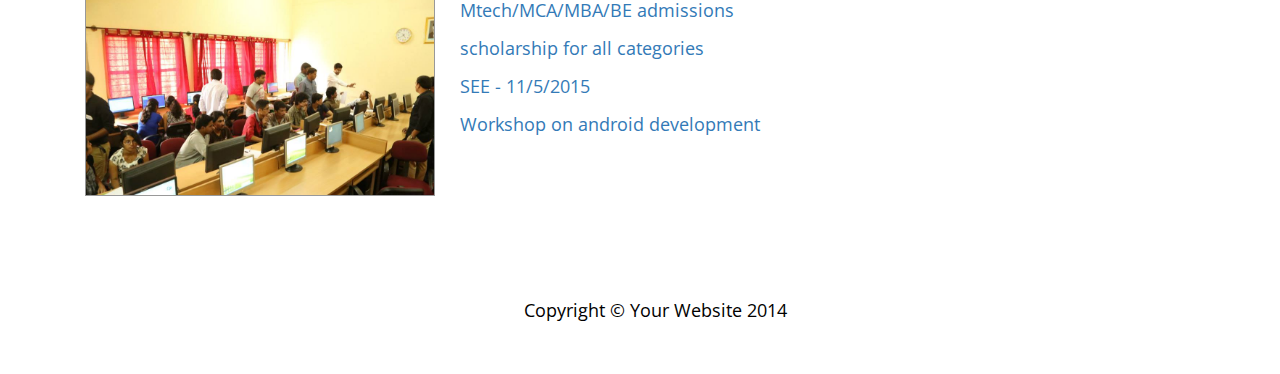
==== commit e0ef72cc: "correct files" ====
--- a/index.html
+++ b/index.html
@@ -9,7 +9,7 @@
     <meta name="description" content="">
     <meta name="author" content="">
 
-    <title>Business Casual - Start Bootstrap Theme</title>
+    <title>Dr Ambedkar Institute of Technology </title>
 
     <!-- Bootstrap Core CSS -->
     <link href="css/bootstrap.min.css" rel="stylesheet">
@@ -32,8 +32,8 @@
 
 <body>
 
-    <div class="brand">Business Casual</div>
-    <div class="address-bar">3481 Melrose Place | Beverly Hills, CA 90210 | 123.456.7890</div>
+    <div class="brand">Dr Ambedkar Institute of Technology</div>
+    <div class="address-bar">Malathalli,Bangalore</div>
 
     <!-- Navigation -->
     <nav class="navbar navbar-default" role="navigation">
@@ -47,7 +47,7 @@
                     <span class="icon-bar"></span>
                 </button>
                 <!-- navbar-brand is hidden on larger screens, but visible when the menu is collapsed -->
-                <a class="navbar-brand" href="index.html">Business Casual</a>
+                <a class="navbar-brand" href="index.html">Dr AIT</a>
             </div>
             <!-- Collect the nav links, forms, and other content for toggling -->
             <div class="collapse navbar-collapse" id="bs-example-navbar-collapse-1">
@@ -58,12 +58,25 @@
                     <li>
                         <a href="about.html">About</a>
                     </li>
-                    <li>
-                        <a href="blog.html">Blog</a>
-                    </li>
-                    <li>
-                        <a href="contact.html">Contact</a>
-                    </li>
+					<li>
+						<a href="courses.html">Courses</a>
+					</li>
+                    <li>
+                        <a href="admission.html">Admission</a>
+                    </li>
+					 <li>
+                        <a href="departments.html">Departments</a>
+                    </li>
+					<li>
+                        <a href="autonomy.html">Autonomy</a>
+                    </li>
+					<li>
+                        <a href="mandatory_disclosures.html">Mandatory Disclosures</a>
+                    </li>
+                    <li>
+                        <a href="contact.html">Contact us</a>
+                    </li>
+					
                 </ul>
             </div>
             <!-- /.navbar-collapse -->
@@ -82,18 +95,27 @@
                             <li data-target="#carousel-example-generic" data-slide-to="0" class="active"></li>
                             <li data-target="#carousel-example-generic" data-slide-to="1"></li>
                             <li data-target="#carousel-example-generic" data-slide-to="2"></li>
+							<li data-target="#carousel-example-generic" data-slide-to="3"></li>
+							<li data-target="#carousel-example-generic" data-slide-to="4"></li>
+							
                         </ol>
 
                         <!-- Wrapper for slides -->
                         <div class="carousel-inner">
                             <div class="item active">
-                                <img class="img-responsive img-full" src="img/slide-1.jpg" alt="">
+                                <img class="img-responsive img-full" src="img/456.jpg" alt="" style="width:800px ; height:500px">
                             </div>
                             <div class="item">
-                                <img class="img-responsive img-full" src="img/slide-2.jpg" alt="">
+                                <img class="img-responsive img-full" src="img/1.jpg" alt="" style="width:800px ; height:500px">
+                            </div>
+							<div class="item">
+                                <img class="img-responsive img-full" src="img/5.jpg" alt="" style="width:800px ; height:500px">
+                            </div>
+							<div class="item">
+                                <img class="img-responsive img-full" src="img/4.jpg" alt="" style="width:800px ; height:500px">
                             </div>
                             <div class="item">
-                                <img class="img-responsive img-full" src="img/slide-3.jpg" alt="">
+                                <img class="img-responsive img-full" src="img/2.jpg" alt="" style="width:800px ; height:500px">
                             </div>
                         </div>
 
@@ -108,11 +130,11 @@
                     <h2 class="brand-before">
                         <small>Welcome to</small>
                     </h2>
-                    <h1 class="brand-name">Business Casual</h1>
+                    <h1 class="brand-name">Dr Ambedkar Institute of Technology</h1>
                     <hr class="tagline-divider">
                     <h2>
-                        <small>By
-                            <strong>Start Bootstrap</strong>
+                        <small>
+                            <strong></strong>
                         </small>
                     </h2>
                 </div>
@@ -123,15 +145,15 @@
             <div class="box">
                 <div class="col-lg-12">
                     <hr>
-                    <h2 class="intro-text text-center">Build a website
-                        <strong>worth visiting</strong>
+                    <h2 class="intro-text text-center">
+                        <strong>Introduction</strong>
                     </h2>
                     <hr>
-                    <img class="img-responsive img-border img-left" src="img/intro-pic.jpg" alt="">
+                    <img class="img-responsive img-border img-left" src="img/3.jpg" alt="" style="width:350px ; height:200px">
                     <hr class="visible-xs">
-                    <p>The boxes used in this template are nested inbetween a normal Bootstrap row and the start of your column layout. The boxes will be full-width boxes, so if you want to make them smaller then you will need to customize.</p>
-                    <p>A huge thanks to <a href="http://join.deathtothestockphoto.com/" target="_blank">Death to the Stock Photo</a> for allowing us to use the beautiful photos that make this template really come to life. When using this template, make sure your photos are decent. Also make sure that the file size on your photos is kept to a minumum to keep load times to a minimum.</p>
-                    <p>Lorem ipsum dolor sit amet, consectetur adipiscing elit. Nunc placerat diam quis nisl vestibulum dignissim. In hac habitasse platea dictumst. Interdum et malesuada fames ac ante ipsum primis in faucibus. Pellentesque habitant morbi tristique senectus et netus et malesuada fames ac turpis egestas.</p>
+					<p>Dr.Ambedkar institute of technology managed by Panchajanya Vidhyapeetha Welfare trust is situated on the outer ring road adjacent to jnanabharathi campus of bangalore university as a grant-in-aid Institution of Government of Karnataka. 95% of seats are filled up purely on the basis of merit through Common Entrance Test(CET) cell. The institution is accredited by National Board of Accreditation(NBA),New Delhi International Accreditation Organisation (IAO),TATA Consultancy Service(TCS) and IS) 9001:2008 </p>
+                    <p>It has a built up area of 50940sqm with a larger number of spacious,well ventilated classrooms,smart class rooms with e-learning facilities,laboratories,data center,virtual instrumentation laboratory(lab VIEW),English Language Laboratory,workshops,drawing halls,seminar halls,library and information sysytem,sport complex,music room and auditorium.</p>
+                    
                 </div>
             </div>
         </div>
@@ -140,17 +162,31 @@
             <div class="box">
                 <div class="col-lg-12">
                     <hr>
-                    <h2 class="intro-text text-center">Beautiful boxes
-                        <strong>to showcase your content</strong>
-                    </h2>
-                    <hr>
-                    <p>Use as many boxes as you like, and put anything you want in them! They are great for just about anything, the sky's the limit!</p>
-                    <p>Lorem ipsum dolor sit amet, consectetur adipiscing elit. Nunc placerat diam quis nisl vestibulum dignissim. In hac habitasse platea dictumst. Interdum et malesuada fames ac ante ipsum primis in faucibus. Pellentesque habitant morbi tristique senectus et netus et malesuada fames ac turpis egestas.</p>
-                </div>
+                    <h2 class="intro-text text-center">
+                        <strong>Announcements and Upcoming events</strong>
+                    </h2>
+					
+					<hr>
+					
+                    <img class="img-responsive img-border img-left" src="img/8.jpg" alt="" style="width:350px ; height:200px">
+					<p><a href="mandatory_disclosures.html">Mtech/MCA/MBA/BE admissions</a></p>
+                    <p><a href="mandatory_disclosures.html">scholarship for all categories</a></p>
+										<p><a href="mandatory_disclosures.html"> SEE - 11/5/2015</a></p>
+										<p><a href="mandatory_disclosures.html"> Workshop on android development</a></p>
+										
+
+
+
+ <div>
+
+
+                           </div>
             </div>
         </div>
 
     </div>
+	
+           
     <!-- /.container -->
 
     <footer>
--- a/css/business-casual.css
+++ b/css/business-casual.css
@@ -6,7 +6,7 @@
 
 body {
     font-family: "Open Sans","Helvetica Neue",Helvetica,Arial,sans-serif;
-    background: url('../img/bg.jpg') no-repeat center center fixed;
+    background: url('../img/bbb.jpg') no-repeat center center fixed;
     -webkit-background-size: cover;
     -moz-background-size: cover;
     background-size: cover;
@@ -38,13 +38,15 @@
 
 .brand,
 .address-bar {
-    display: none;
+    display: none
+	color : #000000;
 }
 
 .navbar-brand {
     text-transform: uppercase;
     font-weight: 900;
     letter-spacing: 2px;
+	color : #000000;
 }
 
 .navbar-nav {
@@ -53,7 +55,7 @@
     letter-spacing: 3px;
 }
 
-.img-full {
+.img-fit {
     min-width: 100%;
 }
 
@@ -74,7 +76,7 @@
 .tagline-divider {
     margin: 15px auto 3px;
     max-width: 250px;
-    border-color: #999999;
+    border-color: #000000;
 }
 
 .box {
@@ -123,7 +125,7 @@
         font-size: 5em;
         font-weight: 700;
         line-height: normal;
-        color: #fff;
+        color: #000000;
     }
 
     .top-divider {
@@ -145,7 +147,7 @@
         font-size: 1.25em;
         font-weight: 400;
         letter-spacing: 3px;
-        color: #fff;
+        color: #000000;
     }
 
     .navbar {
@@ -167,7 +169,7 @@
     }
 
     .nav>li>a {
-        padding: 35px;
+        padding: 15px;
     }
 
     .navbar-nav>li>a {
@@ -179,7 +181,8 @@
         float: none;
         margin: 0 auto;
         table-layout: fixed;
-        font-size: 1.25em;
+        font-size: 0.90em;
+		color : #000000;
     }
 }
 
